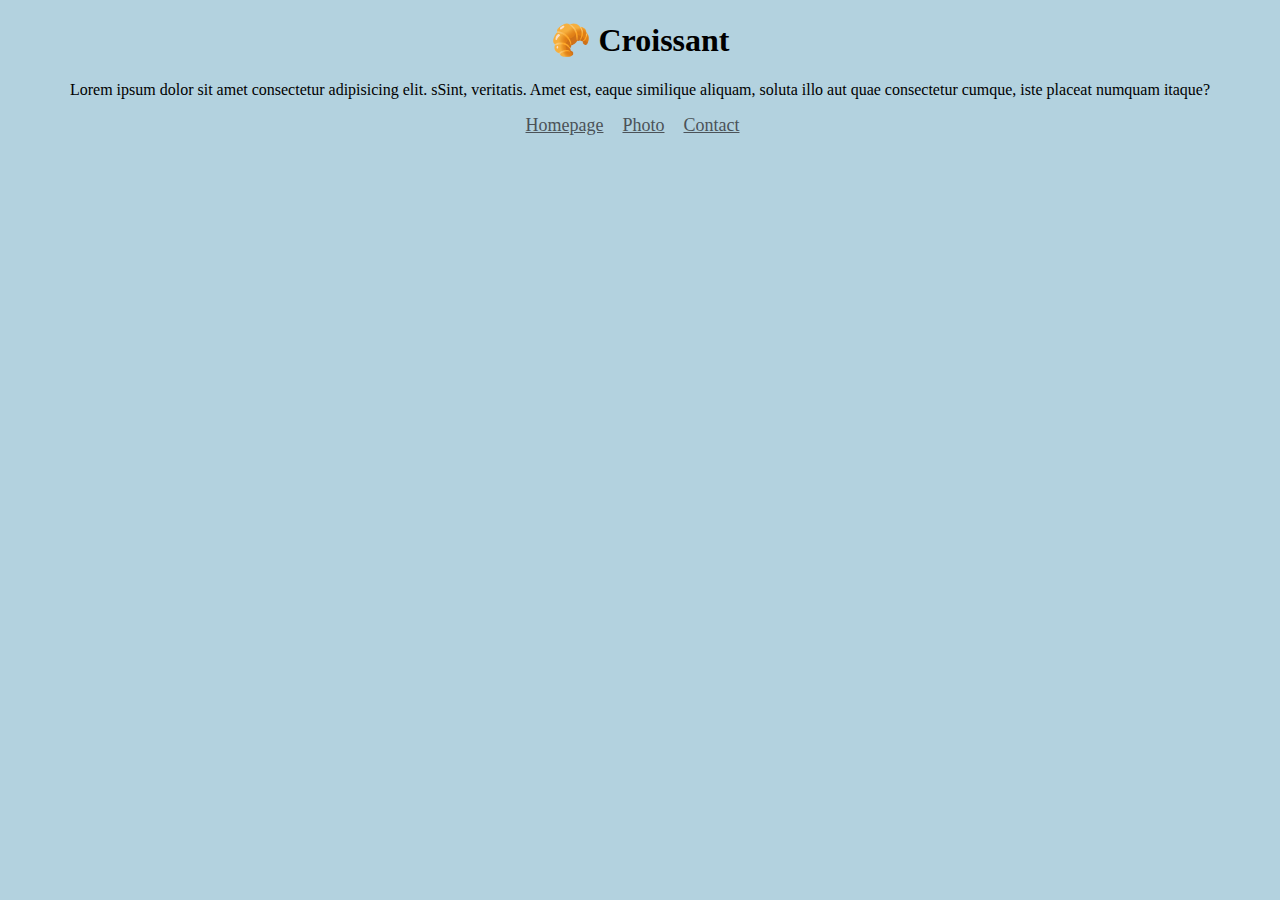
==== index.html @ b7d1136d "Created multiple pages" ====
<!DOCTYPE html>
<html lang="en">
<head>
    <meta charset="UTF-8">
    <meta name="viewport" content="width=device-width, initial-scale=1.0">
    <link rel="stylesheet" href="style.css">
    <title>Multiple Page Hosting</title>
</head>
<body>
    <h1>🥐 Croissant</h1>
    <p>Lorem ipsum dolor sit amet consectetur adipisicing elit. sSint, veritatis. Amet est, eaque similique aliquam, soluta illo aut quae consectetur cumque, iste placeat numquam itaque?</p>
    <footer>
    <a href="index.html">Homepage</a>
    <a href="photo.html">Photo</a>
    <a href="contact.html">Contact</a>
    </footer>
</body>
</html>
---- style.css ----
body{
    text-align: center;
    background: rgb(179, 210, 223);
  
}
a{
    color: rgb(75, 82, 88);
    font-size: 18px;
    margin-right: 15px;
      display: inline-block;
}
footer{
    margin-top: 15px;
}
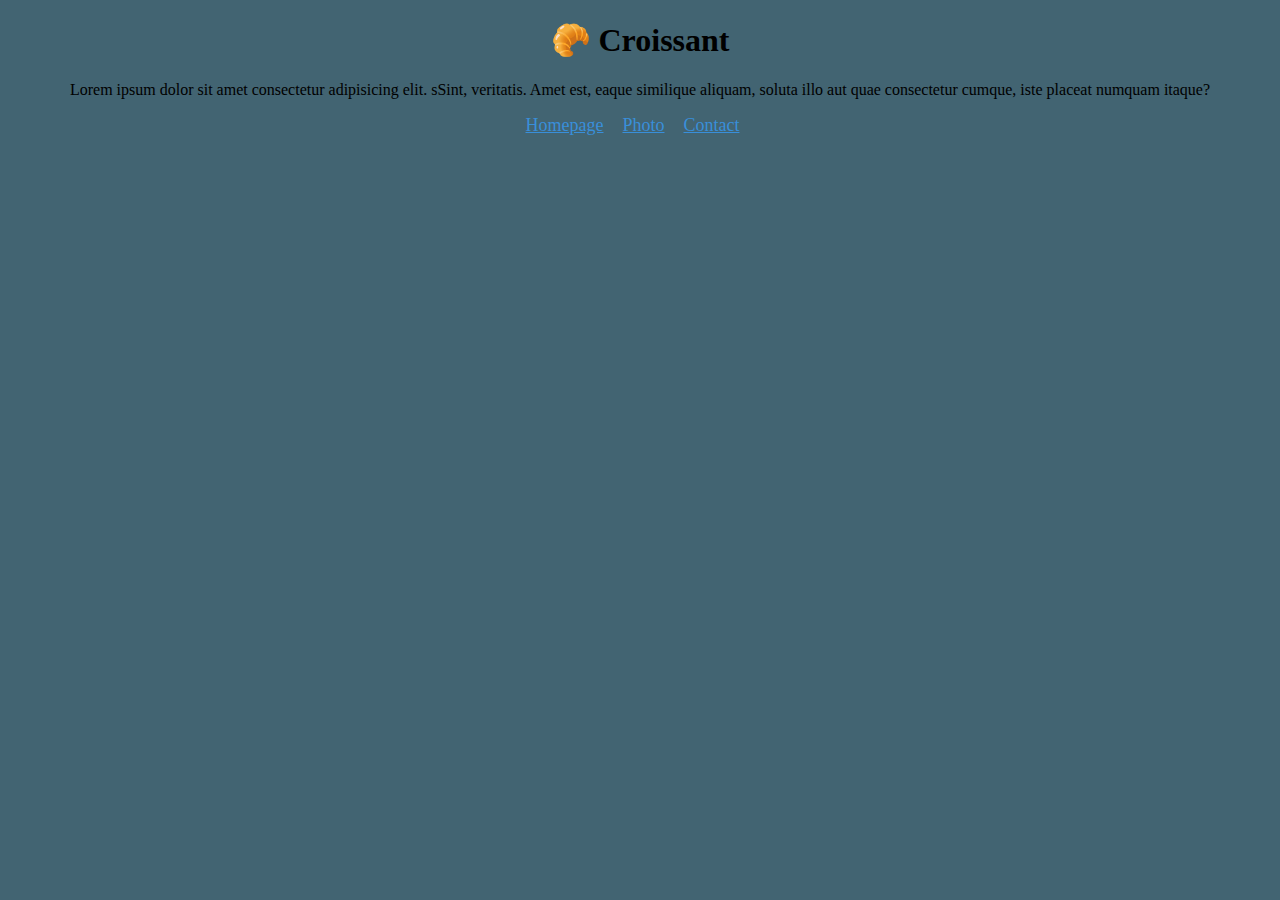
==== commit 15824511: "Created src folder for css file" ====
--- a/index.html
+++ b/index.html
@@ -3,16 +3,16 @@
 <head>
     <meta charset="UTF-8">
     <meta name="viewport" content="width=device-width, initial-scale=1.0">
-    <link rel="stylesheet" href="style.css">
+    <link rel="stylesheet" href="src/style.css">
     <title>Multiple Page Hosting</title>
 </head>
 <body>
     <h1>🥐 Croissant</h1>
     <p>Lorem ipsum dolor sit amet consectetur adipisicing elit. sSint, veritatis. Amet est, eaque similique aliquam, soluta illo aut quae consectetur cumque, iste placeat numquam itaque?</p>
     <footer>
-    <a href="index.html">Homepage</a>
-    <a href="photo.html">Photo</a>
-    <a href="contact.html">Contact</a>
+    <a href="/">Homepage</a>
+    <a href="/photo.html">Photo</a>
+    <a href="/contact.html">Contact</a>
     </footer>
 </body>
 </html>--- a/src/style.css
+++ b/src/style.css
@@ -0,0 +1,16 @@
+body {
+    text-align: center;
+    background: rgb(66, 100, 114);
+
+}
+
+a {
+    color: rgb(57, 143, 218);
+    font-size: 18px;
+    margin-right: 15px;
+    display: inline-block;
+}
+
+footer {
+    margin-top: 15px;
+}